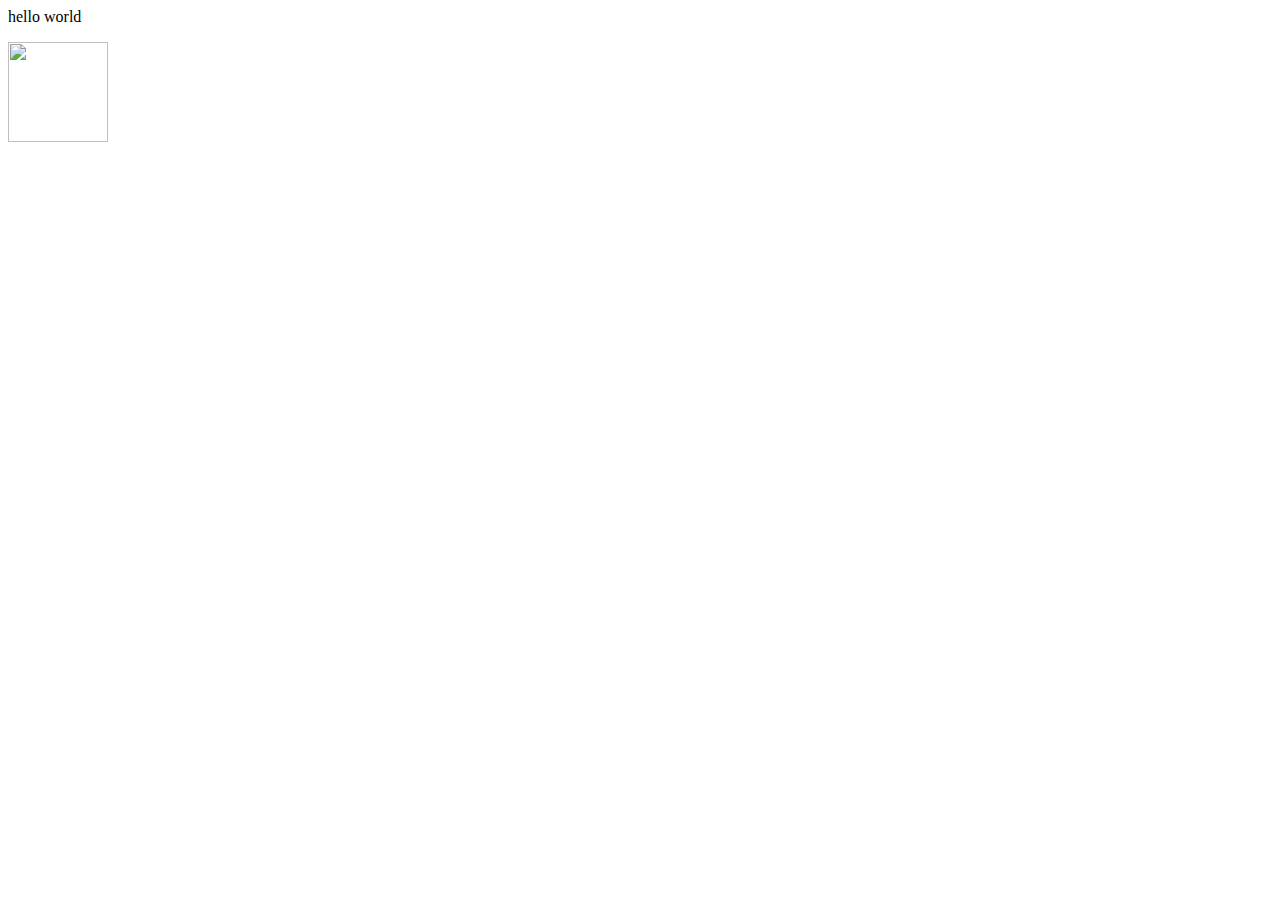
==== src/templates/index.html @ 6452fed8 "initial setup" ====
<!doctype html>
<html lang="en">
  <head>
    <meta charset="utf-8">
    <title>OPR</title>
    <meta name="description" content="My Page Description">
    <!-- <link rel="stylesheet" href="css/styles.css?v=1.0"> -->
  </head>
  <body>
    hello world
    <p>
    <img src="/static/images/github.png" width="100" height="100">
  </body>
</html>
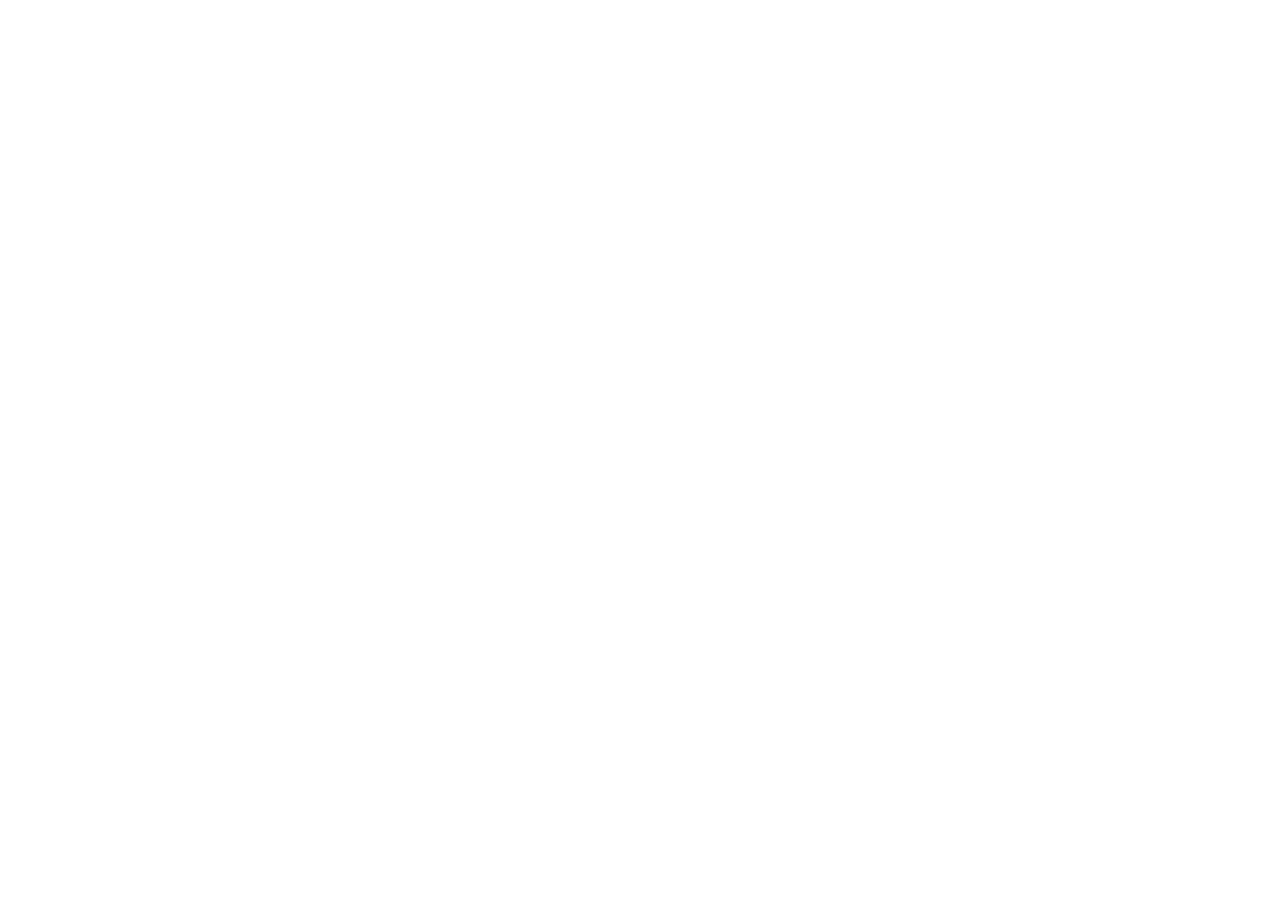
==== commit 2115fe4f: "Fixed login bu and created a Vuejs component to test out login. Axios.js is use for http request" ====
--- a/src/templates/index.html
+++ b/src/templates/index.html
@@ -2,13 +2,30 @@
 <html lang="en">
   <head>
     <meta charset="utf-8">
-    <title>OPR</title>
-    <meta name="description" content="My Page Description">
-    <!-- <link rel="stylesheet" href="css/styles.css?v=1.0"> -->
+    <link rel="stylesheet" type="text/css" href="static/css/main.css">
+    <link type="text/css" rel="stylesheet" href="//unpkg.com/bootstrap/dist/css/bootstrap.min.css" />
+    <link type="text/css" rel="stylesheet" href="//unpkg.com/bootstrap-vue@latest/dist/bootstrap-vue.min.css" />
+    
+    <script src="//unpkg.com/vue@2.5.17/dist/vue.min.js"></script>
+    <script src="//unpkg.com/bootstrap-vue@latest/dist/bootstrap-vue.min.js"></script>
+
+    <script src="//unpkg.com/bootstrap-vue@latest/dist/bootstrap-vue-icons.min.js"></script>
+    
+    <!-- <script src="https://code.jquery.com/jquery-3.4.1.slim.min.js"></script> -->
   </head>
+  <title>OPR</title>
   <body>
-    hello world
-    <p>
-    <img src="/static/images/github.png" width="100" height="100">
+    <script src="https://cdn.jsdelivr.net/npm/axios/dist/axios.min.js"></script>
+    <script src="/static/js/header.js"></script>
+
+    <div id="app">
+      <myheader></myheader>
+    </div>
+    <!-- <img src="/static/images/github.png" width="100" height="100"> -->
+
+    <script>
+      var app = new Vue({el: '#app'})
+    </script>
+    
   </body>
 </html>